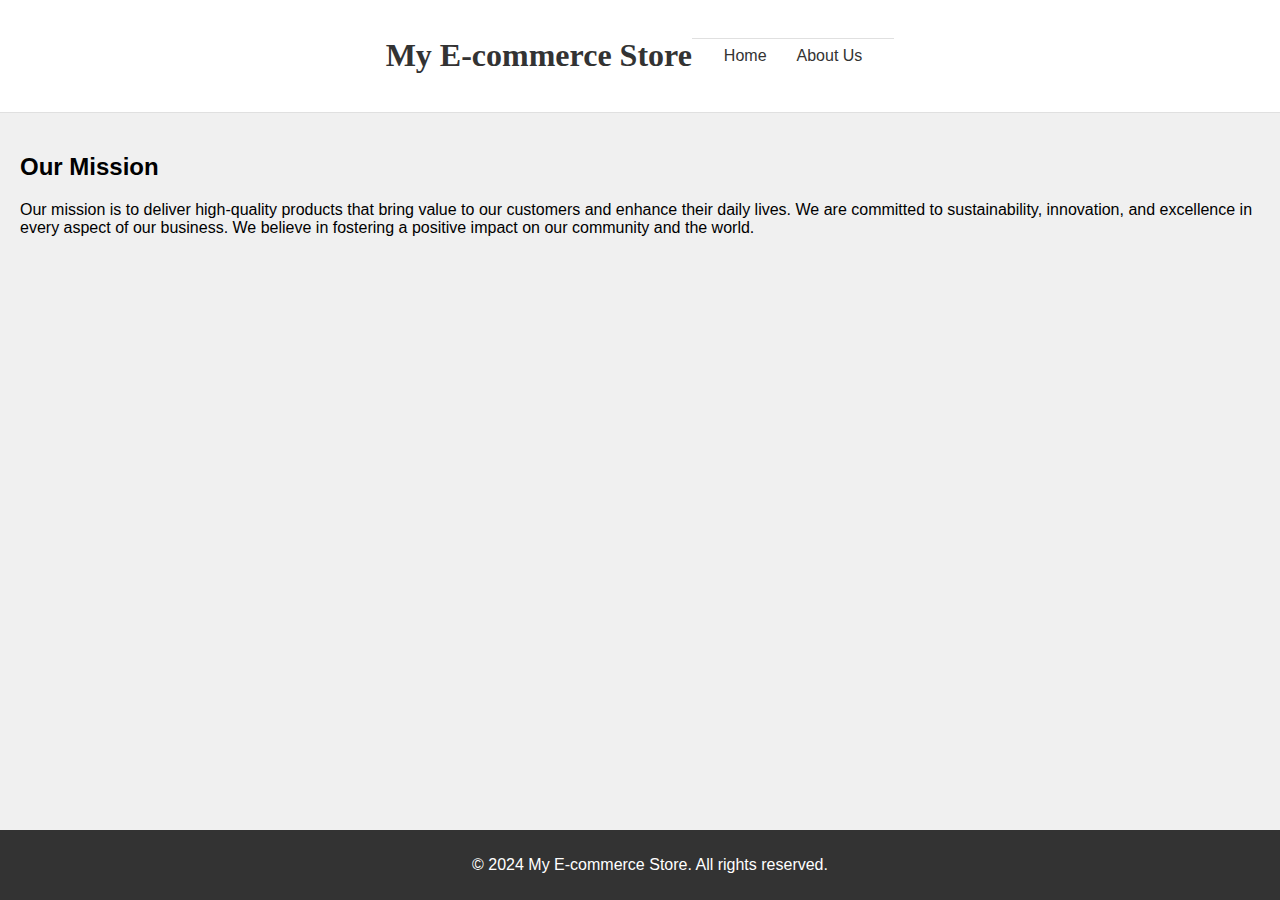
==== about.html @ 1c250638 "added aobut us page" ====
<!DOCTYPE html>
<html lang="en">
<head>
    <meta charset="UTF-8">
    <meta name="viewport" content="width=device-width, initial-scale=1.0">
    <title>About Us - My E-commerce Store</title>
    <link rel="stylesheet" href="styles/main.css"> <!-- Link to your CSS file -->
</head>
<body>
    <!-- Header Section (Optional: If you want a consistent header) -->
    <header>
        <div class="header-main">
            <h1 class="site-logo">My E-commerce Store</h1>
            <nav class="navbar">
                <ul class="nav-links">
                    <li><a href="index.html">Home</a></li>
                    <li><a href="about.html">About Us</a></li> <!-- Current page link -->
                    <!-- Other links here -->
                </ul>
            </nav>
        </div>
    </header>

    <!-- Mission Statement Section -->
    <main>
        <section class="mission-statement">
            <h2>Our Mission</h2>
            <p>Our mission is to deliver high-quality products that bring value to our customers and enhance their daily lives. We are committed to sustainability, innovation, and excellence in every aspect of our business. We believe in fostering a positive impact on our community and the world.</p>
        </section>
    </main>

    <!-- Footer Section (Optional: Consistent footer across pages) -->
    <footer>
        <p>&copy; 2024 My E-commerce Store. All rights reserved.</p>
    </footer>
</body>
</html>
---- styles/main.css ----
/* General Body Styling */
body {
    font-family: Arial, sans-serif;
    margin: 0;
    padding: 0;
    background-color: #f0f0f0;
}

/* Top Banner Styling */
.top-banner {
    background-color: #f5f5f5;
    text-align: center;
    padding: 0.5rem;
    font-size: 0.9rem;
    color: #333;
}

/* Main Header Styling */
.header-main {
    display: flex;
    justify-content: center; /* Center all items horizontally */
    align-items: center;
    padding: 1rem 2rem;
    background-color: white;
    border-bottom: 1px solid #e0e0e0;
    position: relative; /* Allows absolute positioning for icons */
}

.site-logo {
    font-family: 'EB Garamond', serif;
    font-size: 2rem;
    font-weight: 600;
    color: #333;
    text-align: center;}

/* Icons on the Right Side */
.header-icons {
    position: absolute; /* Positions icons independently from other elements */
    right: 2rem; /* Aligns icons to the right edge */
    display: flex;
    gap: 20px;
}

.icon {
    width: 24px;
    height: 24px;
    vertical-align: middle;
}

/* Navigation Menu Styling */
.navbar {
    background-color: white;
    border-top: 1px solid #e0e0e0;
    padding: 0.5rem 2rem;
    text-align: center;
}

.nav-links {
    list-style: none;
    display: flex;
    justify-content: center;
    gap: 30px;
    margin: 0;
    padding: 0;
}

.nav-links li a {
    text-decoration: none;
    color: #333;
    font-size: 1rem;
    font-weight: 500;
    transition: color 0.3s;
}

.nav-links li a:hover {
    color: #666;
}

/* Main Content Styling */
main {
    padding: 20px;
}

.product {
    border: 1px solid #ccc;
    padding: 15px;
    margin: 10px 0;
    background-color: white;
}

/* Footer Styling */
footer {
    text-align: center;
    padding: 10px;
    background-color: #333;
    color: white;
    position: fixed;
    bottom: 0;
    width: 100%;
}
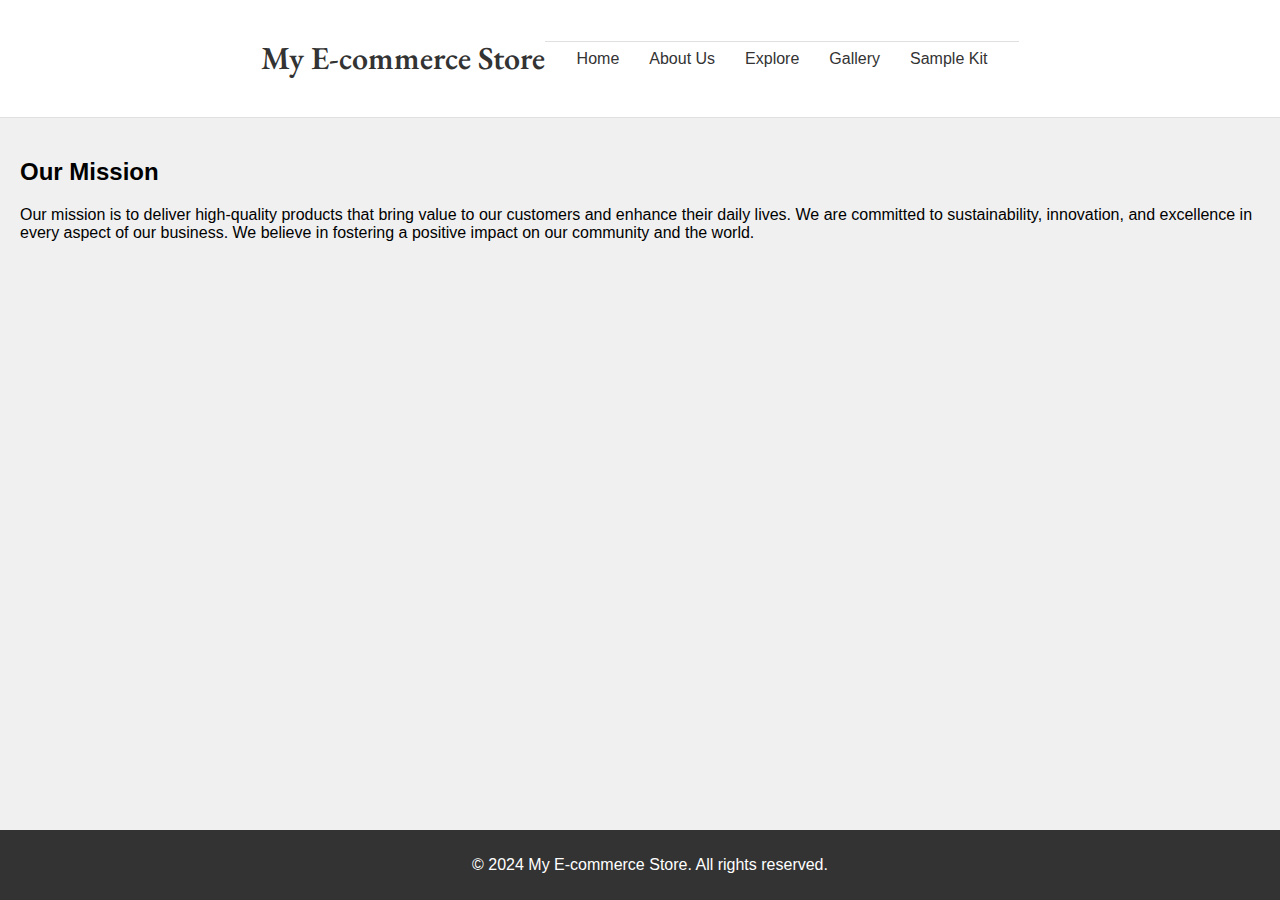
==== commit a62b0718: "changes made to font" ====
--- a/about.html
+++ b/about.html
@@ -1,11 +1,16 @@
 <!DOCTYPE html>
 <html lang="en">
-<head>
-    <meta charset="UTF-8">
-    <meta name="viewport" content="width=device-width, initial-scale=1.0">
-    <title>About Us - My E-commerce Store</title>
-    <link rel="stylesheet" href="styles/main.css"> <!-- Link to your CSS file -->
-</head>
+    <head>
+        <meta charset="UTF-8">
+        <meta name="viewport" content="width=device-width, initial-scale=1.0">
+        <title>Ruben & David</title>
+        
+        <!-- Google Fonts: EB Garamond -->
+        <link href="https://fonts.googleapis.com/css2?family=EB+Garamond&display=swap" rel="stylesheet">
+        
+        <!-- Link to CSS file -->
+        <link rel="stylesheet" href="styles/main.css">
+    </head>
 <body>
     <!-- Header Section (Optional: If you want a consistent header) -->
     <header>
@@ -15,6 +20,9 @@
                 <ul class="nav-links">
                     <li><a href="index.html">Home</a></li>
                     <li><a href="about.html">About Us</a></li> <!-- Current page link -->
+                    <li><a href="explore.html">Explore</a></li>
+                    <li><a href="gallery.html">Gallery</a></li>
+                    <li><a href="sample.html">Sample Kit</a></li> 
                     <!-- Other links here -->
                 </ul>
             </nav>
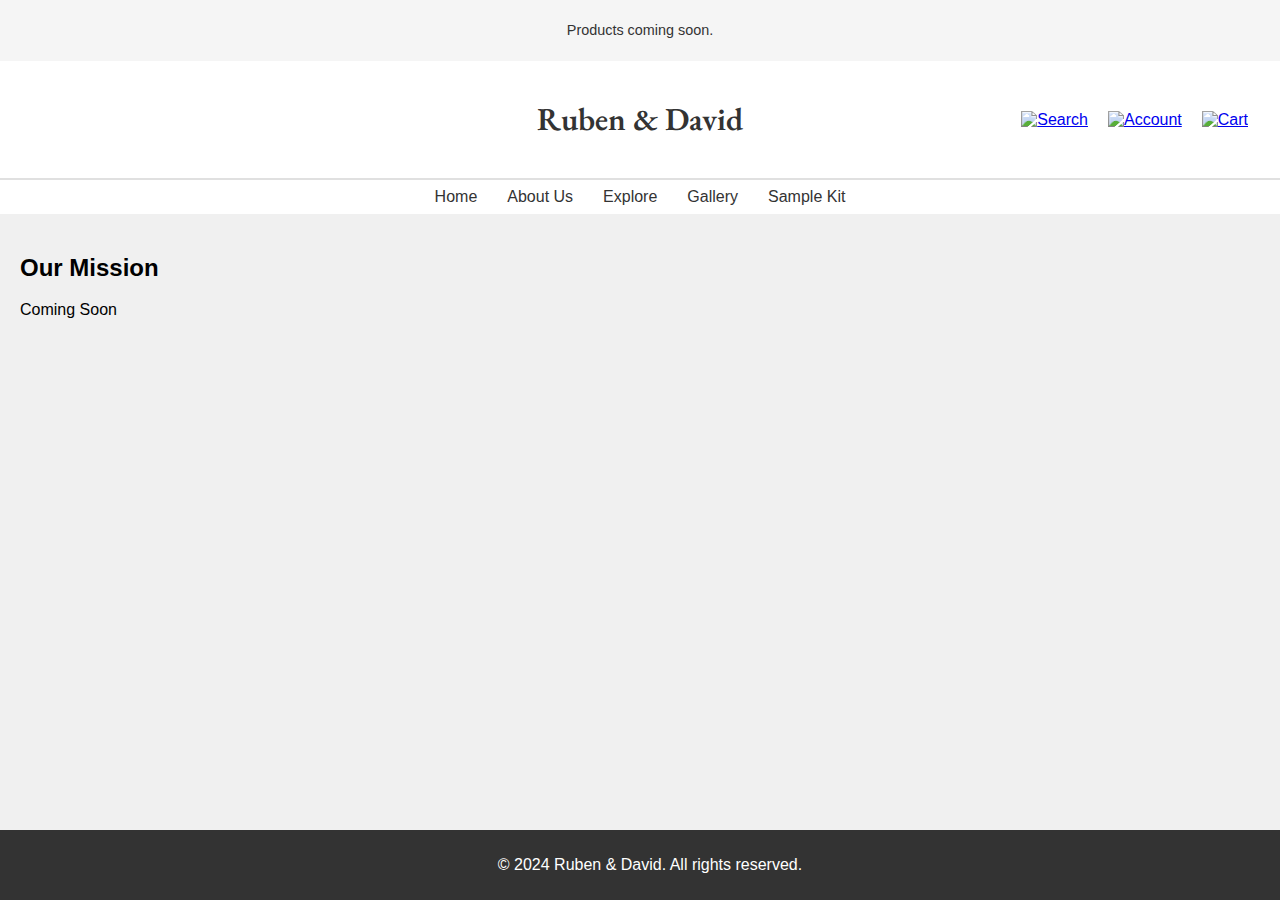
==== commit f9c6d25c: "Changes made to pages" ====
--- a/about.html
+++ b/about.html
@@ -1,45 +1,61 @@
 <!DOCTYPE html>
 <html lang="en">
-    <head>
-        <meta charset="UTF-8">
-        <meta name="viewport" content="width=device-width, initial-scale=1.0">
-        <title>Ruben & David</title>
-        
-        <!-- Google Fonts: EB Garamond -->
-        <link href="https://fonts.googleapis.com/css2?family=EB+Garamond&display=swap" rel="stylesheet">
-        
-        <!-- Link to CSS file -->
-        <link rel="stylesheet" href="styles/main.css">
-    </head>
+<head>
+    <meta charset="UTF-8">
+    <meta name="viewport" content="width=device-width, initial-scale=1.0">
+    <title>Ruben & David</title>
+    
+    <!-- Google Fonts: EB Garamond -->
+    <link href="https://fonts.googleapis.com/css2?family=EB+Garamond&display=swap" rel="stylesheet">
+    
+    <!-- Link to CSS file -->
+    <link rel="stylesheet" href="styles/main.css">
+</head>
 <body>
-    <!-- Header Section (Optional: If you want a consistent header) -->
-    <header>
-        <div class="header-main">
-            <h1 class="site-logo">My E-commerce Store</h1>
-            <nav class="navbar">
-                <ul class="nav-links">
-                    <li><a href="index.html">Home</a></li>
-                    <li><a href="about.html">About Us</a></li> <!-- Current page link -->
-                    <li><a href="explore.html">Explore</a></li>
-                    <li><a href="gallery.html">Gallery</a></li>
-                    <li><a href="sample.html">Sample Kit</a></li> 
-                    <!-- Other links here -->
-                </ul>
-            </nav>
+
+<!-- Header Section -->
+<header>
+    <div class="top-banner">
+        <p>Products coming soon.</p>
+    </div>
+
+    <div class="header-main">
+        <!-- Centered Logo or Title -->
+        <h1 class="site-logo">Ruben & David</h1>
+
+        <!-- Icons on the Right -->
+        <div class="header-icons">
+            <a href="#"><img src="path/to/search-icon.png" alt="Search" class="icon"></a>
+            <a href="#"><img src="path/to/account-icon.png" alt="Account" class="icon"></a>
+            <a href="#"><img src="path/to/cart-icon.png" alt="Cart" class="icon"></a>
         </div>
-    </header>
+    </div>
 
-    <!-- Mission Statement Section -->
+    <!-- Navigation Menu -->
+    <nav class="navbar">
+        <ul class="nav-links">
+            <li><a href="index.html">Home</a></li> <!-- Current page link -->
+            <li><a href="about.html">About Us</a></li>
+            <li><a href="explore.html">Explore</a></li>
+            <li><a href="gallery.html">Gallery</a></li>
+            <li><a href="sample.html">Sample Kit</a></li>
+        </ul>
+    </nav>
+
+</header>
+    
+    <!-- Main Content -->
     <main>
-        <section class="mission-statement">
-            <h2>Our Mission</h2>
-            <p>Our mission is to deliver high-quality products that bring value to our customers and enhance their daily lives. We are committed to sustainability, innovation, and excellence in every aspect of our business. We believe in fostering a positive impact on our community and the world.</p>
-        </section>
+        <h2>Our Mission</h2>
+        <p>Coming Soon</p>
     </main>
+    
+    <!-- Footer Section -->
+    <footer>
+        <p>&copy; 2024 Ruben & David. All rights reserved.</p>
+    </footer>
 
-    <!-- Footer Section (Optional: Consistent footer across pages) -->
-    <footer>
-        <p>&copy; 2024 My E-commerce Store. All rights reserved.</p>
-    </footer>
+    <!-- Link to JavaScript file -->
+    <script src="scripts/main.js"></script>
 </body>
 </html>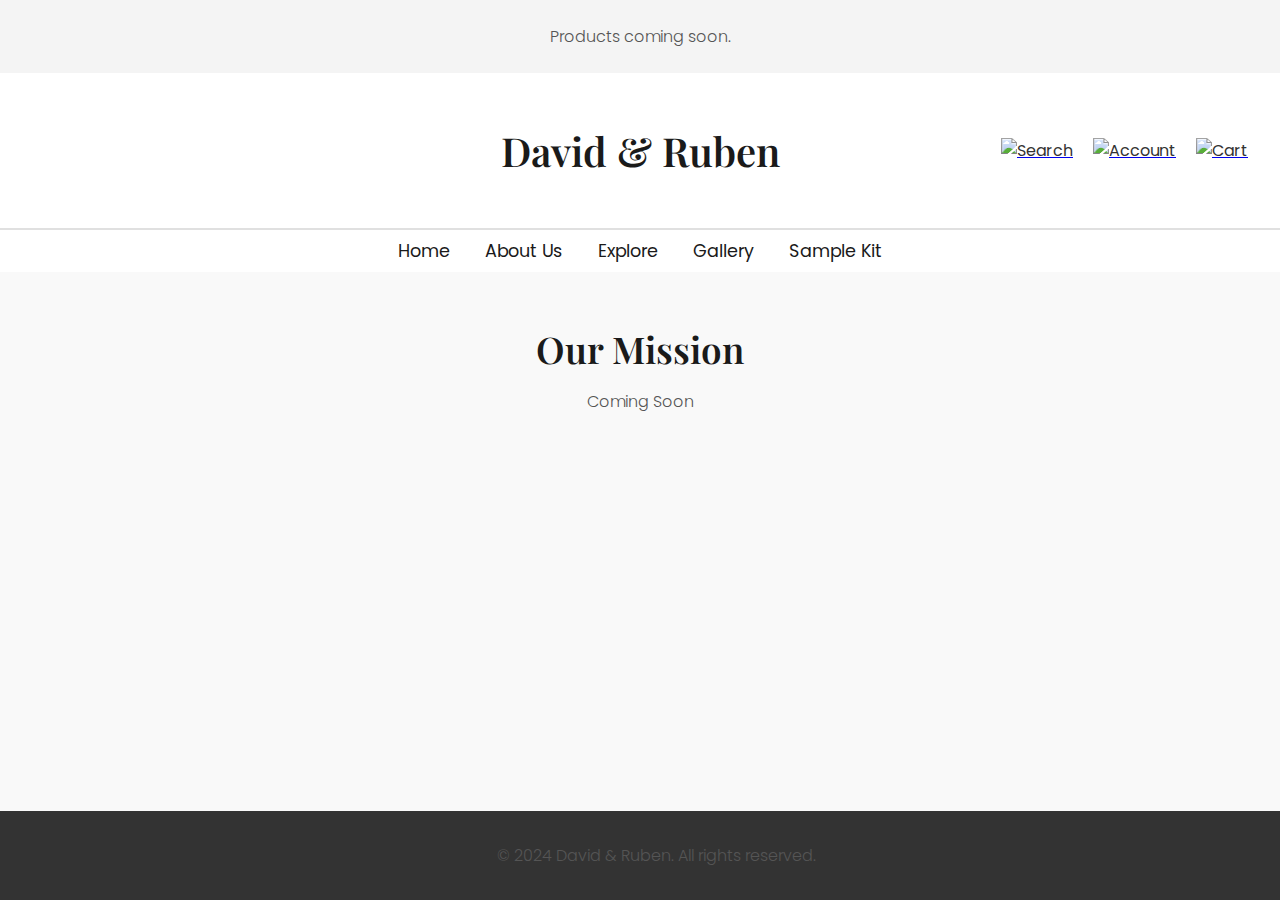
==== commit 5c9ef195: "Changes made to company name, font, and colors" ====
--- a/about.html
+++ b/about.html
@@ -3,10 +3,10 @@
 <head>
     <meta charset="UTF-8">
     <meta name="viewport" content="width=device-width, initial-scale=1.0">
-    <title>Ruben & David</title>
+    <title>David & Ruben</title>
     
     <!-- Google Fonts: EB Garamond -->
-    <link href="https://fonts.googleapis.com/css2?family=EB+Garamond&display=swap" rel="stylesheet">
+    <link href="https://fonts.googleapis.com/css2?family=Poppins:wght@300;400;600&family=Playfair+Display:wght@400;600&display=swap" rel="stylesheet">
     
     <!-- Link to CSS file -->
     <link rel="stylesheet" href="styles/main.css">
@@ -21,7 +21,7 @@
 
     <div class="header-main">
         <!-- Centered Logo or Title -->
-        <h1 class="site-logo">Ruben & David</h1>
+        <h1 class="site-logo">David & Ruben</h1>
 
         <!-- Icons on the Right -->
         <div class="header-icons">
@@ -52,7 +52,7 @@
     
     <!-- Footer Section -->
     <footer>
-        <p>&copy; 2024 Ruben & David. All rights reserved.</p>
+        <p>&copy; 2024 David & Ruben. All rights reserved.</p>
     </footer>
 
     <!-- Link to JavaScript file -->
--- a/styles/main.css
+++ b/styles/main.css
@@ -1,50 +1,56 @@
 /* General Body Styling */
 body {
-    font-family: Arial, sans-serif;
+    font-family: 'Poppins', sans-serif; /* Sleek sans-serif for general text */
     margin: 0;
     padding: 0;
-    background-color: #f0f0f0;
+    background-color: #f9f9f9;
+    color: #333;
 }
 
 /* Top Banner Styling */
 .top-banner {
-    background-color: #f5f5f5;
+    background-color: #f4f4f4;
     text-align: center;
     padding: 0.5rem;
     font-size: 0.9rem;
     color: #333;
+    font-weight: 300; /* Lighter weight for a refined look */
 }
 
 /* Main Header Styling */
 .header-main {
     display: flex;
-    justify-content: center; /* Center all items horizontally */
+    justify-content: center;
     align-items: center;
-    padding: 1rem 2rem;
+    padding: 1.5rem 2rem;
     background-color: white;
     border-bottom: 1px solid #e0e0e0;
-    position: relative; /* Allows absolute positioning for icons */
+    position: relative;
 }
 
+/* Logo Styling */
 .site-logo {
-    font-family: 'EB Garamond', serif;
-    font-size: 2rem;
+    font-family: 'Playfair Display', serif; /* Classic serif for logo */
+    font-size: 2.5rem;
     font-weight: 600;
-    color: #333;
-    text-align: center;}
+    color: #1a1a1a; /* Darker shade for a sophisticated look */
+    text-align: center;
+    flex-grow: 1;
+}
 
-/* Icons on the Right Side */
+/* Header Icons Styling */
 .header-icons {
-    position: absolute; /* Positions icons independently from other elements */
-    right: 2rem; /* Aligns icons to the right edge */
+    position: absolute;
+    right: 2rem;
     display: flex;
-    gap: 20px;
+    gap: 20px; /* Consistent icon spacing */
 }
 
 .icon {
-    width: 24px;
-    height: 24px;
+    width: 20px;
+    height: 20px;
     vertical-align: middle;
+    color: #333;
 }
 
 /* Navigation Menu Styling */
@@ -59,16 +65,17 @@
     list-style: none;
     display: flex;
     justify-content: center;
-    gap: 30px;
+    gap: 35px;
     margin: 0;
     padding: 0;
 }
 
 .nav-links li a {
     text-decoration: none;
-    color: #333;
-    font-size: 1rem;
-    font-weight: 500;
+    font-family: 'Poppins', sans-serif;
+    color: #1a1a1a;
+    font-size: 1.1rem; /* Slightly larger and more refined */
+    font-weight: 400;
     transition: color 0.3s;
 }
 
@@ -76,24 +83,40 @@
     color: #666;
 }
 
+/* Section Headings (Like "Scented Icons") */
+h2 {
+    font-family: 'Playfair Display', serif;
+    font-size: 2.3rem; /* Slightly reduced for elegance */
+    font-weight: 600;
+    color: #1a1a1a;
+    text-align: center;
+    margin-top: 2rem;
+    margin-bottom: 1rem;
+}
+
+/* Subheadings and Paragraphs */
+p, h3 {
+    font-family: 'Poppins', sans-serif;
+    font-size: 1rem;
+    font-weight: 300;
+    color: #555;
+    text-align: center;
+}
+
 /* Main Content Styling */
 main {
     padding: 20px;
-}
-
-.product {
-    border: 1px solid #ccc;
-    padding: 15px;
-    margin: 10px 0;
-    background-color: white;
+    text-align: center;
 }
 
 /* Footer Styling */
 footer {
     text-align: center;
-    padding: 10px;
+    padding: 1rem;
     background-color: #333;
-    color: white;
+    color: #aaa; /* Subtle gray for footer text */
+    font-family: 'Poppins', sans-serif;
+    font-size: 0.8rem; /* Smaller font size for subtlety */
     position: fixed;
     bottom: 0;
     width: 100%;
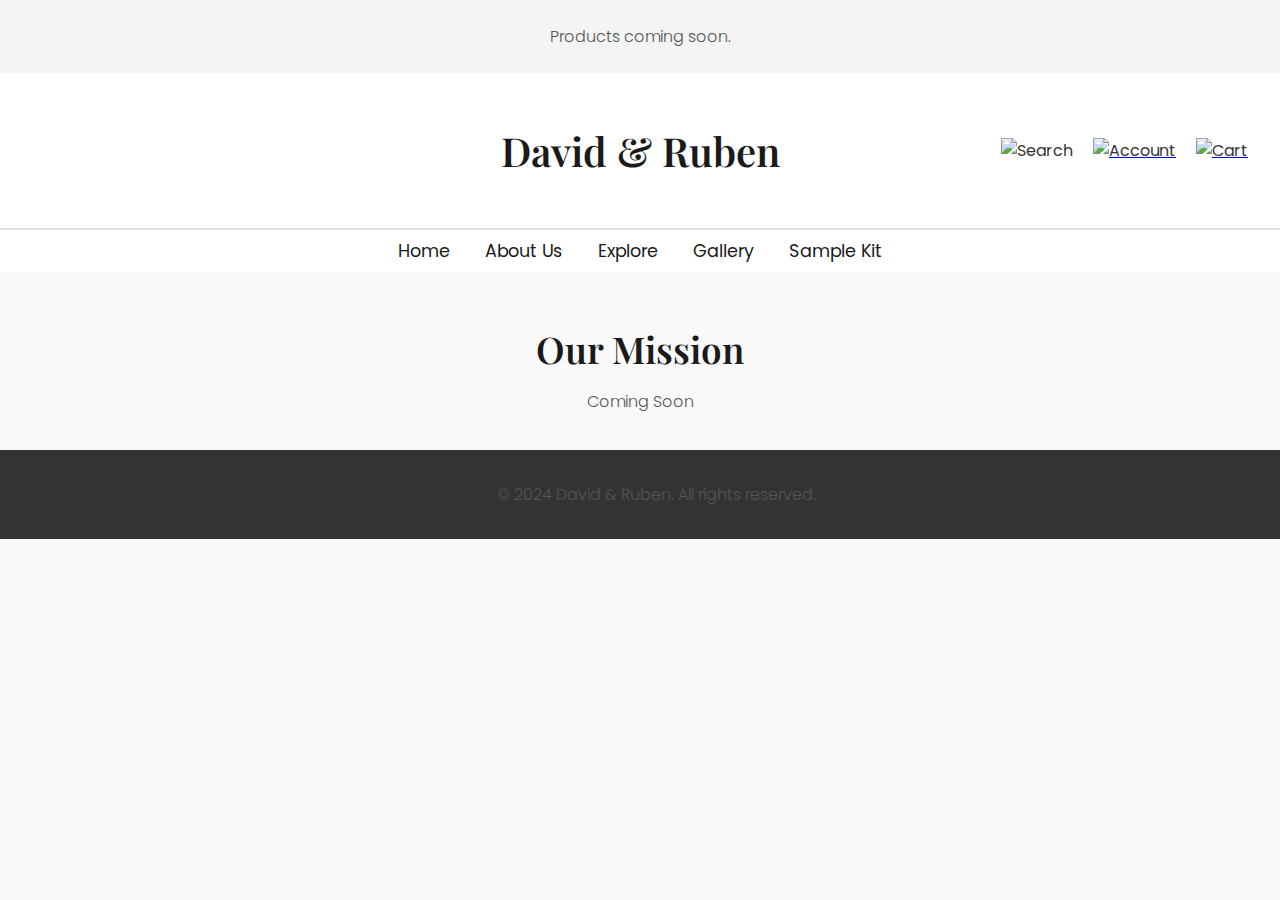
==== commit 439b433f: "added funtionality to search icon" ====
--- a/about.html
+++ b/about.html
@@ -25,9 +25,15 @@
 
         <!-- Icons on the Right -->
         <div class="header-icons">
-            <a href="#"><img src="path/to/search-icon.png" alt="Search" class="icon"></a>
-            <a href="#"><img src="path/to/account-icon.png" alt="Account" class="icon"></a>
-            <a href="#"><img src="path/to/cart-icon.png" alt="Cart" class="icon"></a>
+            <!-- Search Icon with Dropdown -->
+            <div class="search-container">
+                <img src="images/search-icon.png" alt="Search" class="icon" id="search-icon">
+                <input type="text" id="search-input" class="search-input" placeholder="Search our catalogue">
+            </div>
+            
+            <!-- Other icons -->
+            <a href="account.html"><img src="images/account-icon.png" alt="Account" class="icon"></a>
+            <a href="cart.html"><img src="images/cart-icon.png" alt="Cart" class="icon"></a>
         </div>
     </div>
 
--- a/styles/main.css
+++ b/styles/main.css
@@ -53,6 +53,37 @@
     color: #333;
 }
 
+/* Search Container Styling */
+.search-container {
+    position: relative;
+    display: inline-block;
+}
+
+#search-icon {
+    cursor: pointer;
+}
+
+/* Search Input Field (Initially Hidden) */
+.search-input {
+    display: none; /* Hidden initially */
+    width: 200px;
+    padding: 0.5rem;
+    font-size: 1rem;
+    border: 1px solid #ccc;
+    border-radius: 5px;
+    outline: none;
+    position: absolute;
+    top: 0;
+    right: 0;
+    z-index: 1;
+    transition: width 0.3s ease;
+}
+
+/* Show Search Input Field */
+.search-container.active .search-input {
+    display: block;
+}
+
 /* Navigation Menu Styling */
 .navbar {
     background-color: white;
@@ -117,7 +148,69 @@
     color: #aaa; /* Subtle gray for footer text */
     font-family: 'Poppins', sans-serif;
     font-size: 0.8rem; /* Smaller font size for subtlety */
-    position: fixed;
+    position: static;
     bottom: 0;
     width: 100%;
+}
+
+/* Style for the Homepage Hero Image */
+.homepage-image {
+    display: flex;
+    justify-content: center;
+    align-items: center;
+    padding: 2rem 0;
+    background-color: white; /* Matches website background */
+}
+
+.hero-image {
+    max-width: 80%; /* Adjust this percentage to control image size */
+    height: auto;
+    border-radius: 5px; /* Optional: add rounded corners */
+    box-shadow: 0px 4px 8px rgba(0, 0, 0, 0.2); /* Soft shadow for depth */
+}
+
+/* Responsive Design - Mobile Adjustments */
+@media (max-width: 768px) {
+    /* Adjust logo font size */
+    .site-logo {
+        font-size: 1.8rem;
+    }
+
+    /* Stack navigation links vertically */
+    .nav-links {
+        flex-direction: column;
+        gap: 15px; /* Smaller gap for mobile */
+    }
+
+    /* Align header icons and adjust size */
+    .header-icons {
+        position: static;
+        justify-content: center;
+        margin-top: 1rem;
+    }
+
+    .icon {
+        width: 18px;
+        height: 18px;
+    }
+
+    /* Adjust padding and layout of homepage image */
+    .homepage-image {
+        padding: 1rem 0;
+    }
+
+    .hero-image {
+        max-width: 100%; /* Make image full width */
+    }
+
+    /* Reduce footer padding and font size */
+    footer {
+        font-size: 0.7rem;
+        padding: 0.5rem;
+    }
+
+    /* Reduce padding in main content */
+    main {
+        padding: 1rem;
+    }
 }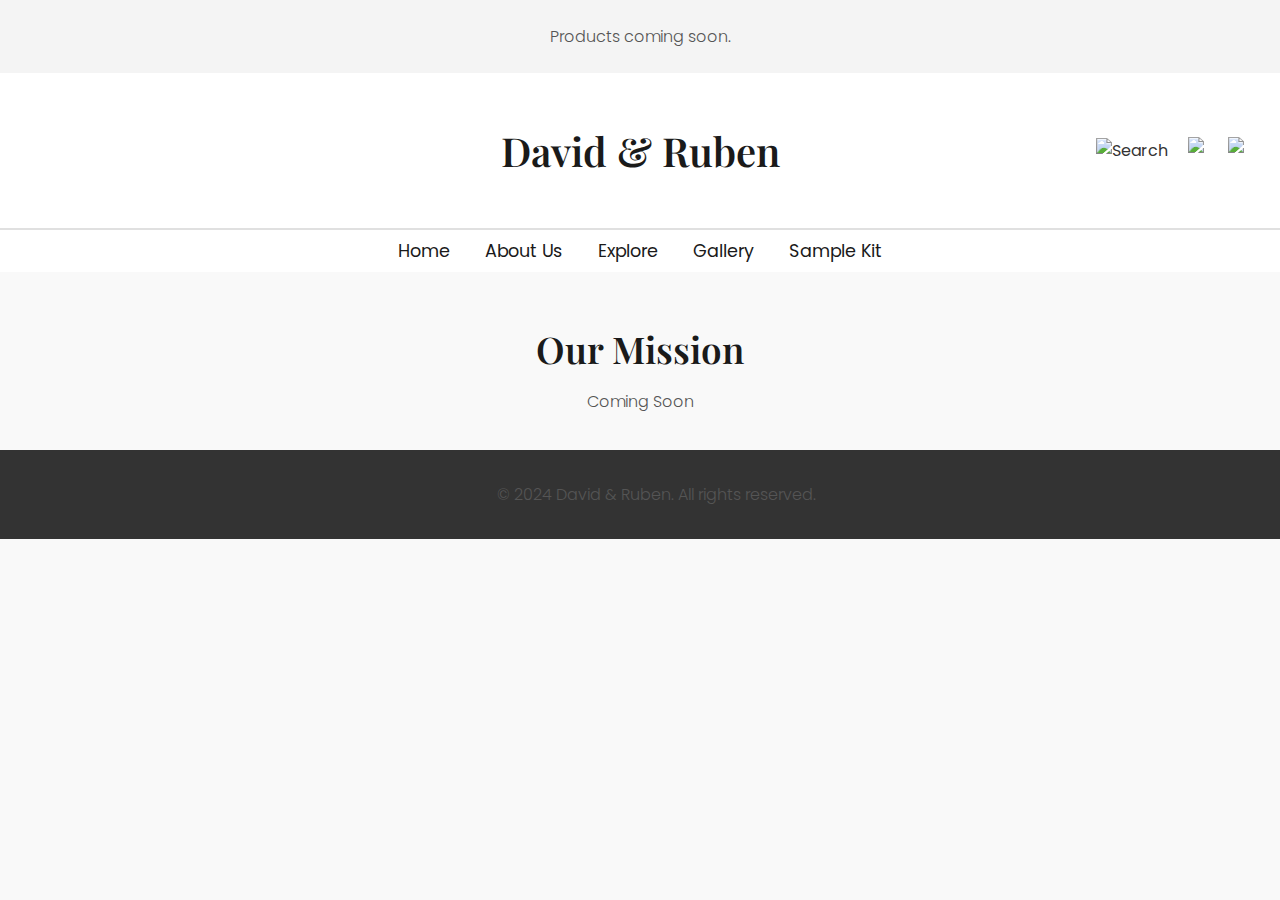
==== commit 8741989d: "added panels to account and cart icons" ====
--- a/about.html
+++ b/about.html
@@ -31,9 +31,36 @@
                 <input type="text" id="search-input" class="search-input" placeholder="Search our catalogue">
             </div>
             
-            <!-- Other icons -->
-            <a href="account.html"><img src="images/account-icon.png" alt="Account" class="icon"></a>
-            <a href="cart.html"><img src="images/cart-icon.png" alt="Cart" class="icon"></a>
+            <!-- Account and Cart icons with JavaScript to open sliding panels -->
+            <img src="images/account-icon.png" alt="Account" class="icon" onclick="openPanel('account-panel')">
+            <img src="images/cart-icon.png" alt="Cart" class="icon" onclick="openPanel('cart-panel')">
+        </div>
+        
+        <!-- Account Panel -->
+        <div class="panel" id="account-panel">
+            <button class="close-btn" onclick="closePanel('account-panel')">&times;</button>
+            <h2>My Account</h2>
+            <form>
+                <label for="email">Email</label>
+                <input type="email" id="email" placeholder="Enter your email">
+                
+                <label for="password">Password</label>
+                <input type="password" id="password" placeholder="Enter your password">
+                
+                <button type="submit">Sign In</button>
+                <p><a href="#">Forgot your password?</a></p>
+                <hr>
+                <p>Don't have an account?</p>
+                <button type="button">Create an Account</button>
+            </form>
+        </div>
+        
+        <!-- Cart Panel -->
+        <div class="panel" id="cart-panel">
+            <button class="close-btn" onclick="closePanel('cart-panel')">&times;</button>
+            <h2>Shopping Cart</h2>
+            <p>Your cart is currently empty.</p>
+            <!-- Add cart items dynamically or list items here if available -->
         </div>
     </div>
 
--- a/styles/main.css
+++ b/styles/main.css
@@ -213,4 +213,66 @@
     main {
         padding: 1rem;
     }
+}
+
+/* Panel Styling */
+.panel {
+    position: fixed;
+    top: 0;
+    right: -100%; /* Initially hidden off-screen */
+    width: 300px;
+    height: 100%;
+    background-color: white;
+    box-shadow: -2px 0 5px rgba(0, 0, 0, 0.2);
+    padding: 20px;
+    overflow-y: auto;
+    transition: right 0.3s ease;
+    z-index: 1000;
+}
+
+/* Close Button */
+.close-btn {
+    background: none;
+    border: none;
+    font-size: 1.5rem;
+    font-weight: bold;
+    color: #333;
+    cursor: pointer;
+    position: absolute;
+    top: 10px;
+    right: 10px;
+}
+
+/* Panel Heading and Form */
+.panel h2 {
+    font-family: 'Playfair Display', serif;
+    color: #333;
+}
+
+.panel form {
+    display: flex;
+    flex-direction: column;
+}
+
+.panel form input[type="email"],
+.panel form input[type="password"] {
+    padding: 0.5rem;
+    margin: 10px 0;
+    border: 1px solid #ccc;
+    border-radius: 5px;
+}
+
+.panel form button {
+    background-color: black;
+    color: white;
+    padding: 0.5rem;
+    border: none;
+    border-radius: 5px;
+    cursor: pointer;
+    margin-top: 10px;
+}
+
+/* Show panel by changing its right property */
+.panel.active {
+    right: 0;
 }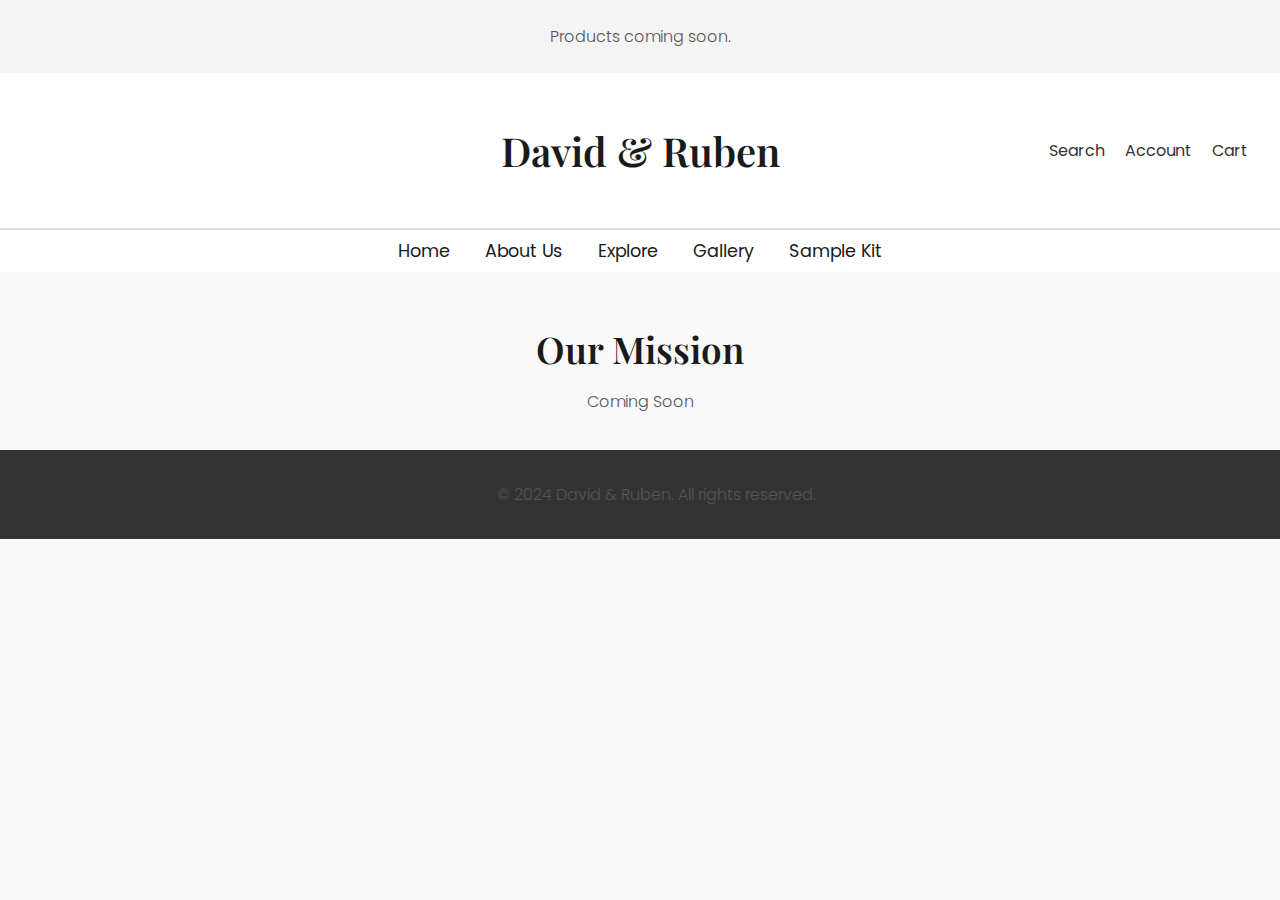
==== commit ee3cc278: "made changes to icons" ====
--- a/about.html
+++ b/about.html
@@ -25,15 +25,15 @@
 
         <!-- Icons on the Right -->
         <div class="header-icons">
-            <!-- Search Icon with Dropdown -->
+            <!-- Search Text with Dropdown -->
             <div class="search-container">
-                <img src="images/search-icon.png" alt="Search" class="icon" id="search-icon">
+                <span id="search-icon" class="icon-text">Search</span>
                 <input type="text" id="search-input" class="search-input" placeholder="Search our catalogue">
             </div>
             
-            <!-- Account and Cart icons with JavaScript to open sliding panels -->
-            <img src="images/account-icon.png" alt="Account" class="icon" onclick="openPanel('account-panel')">
-            <img src="images/cart-icon.png" alt="Cart" class="icon" onclick="openPanel('cart-panel')">
+            <!-- Account and Cart Text Icons -->
+            <span class="icon-text" onclick="openPanel('account-panel')">Account</span>
+            <span class="icon-text" onclick="openPanel('cart-panel')">Cart</span>
         </div>
         
         <!-- Account Panel -->
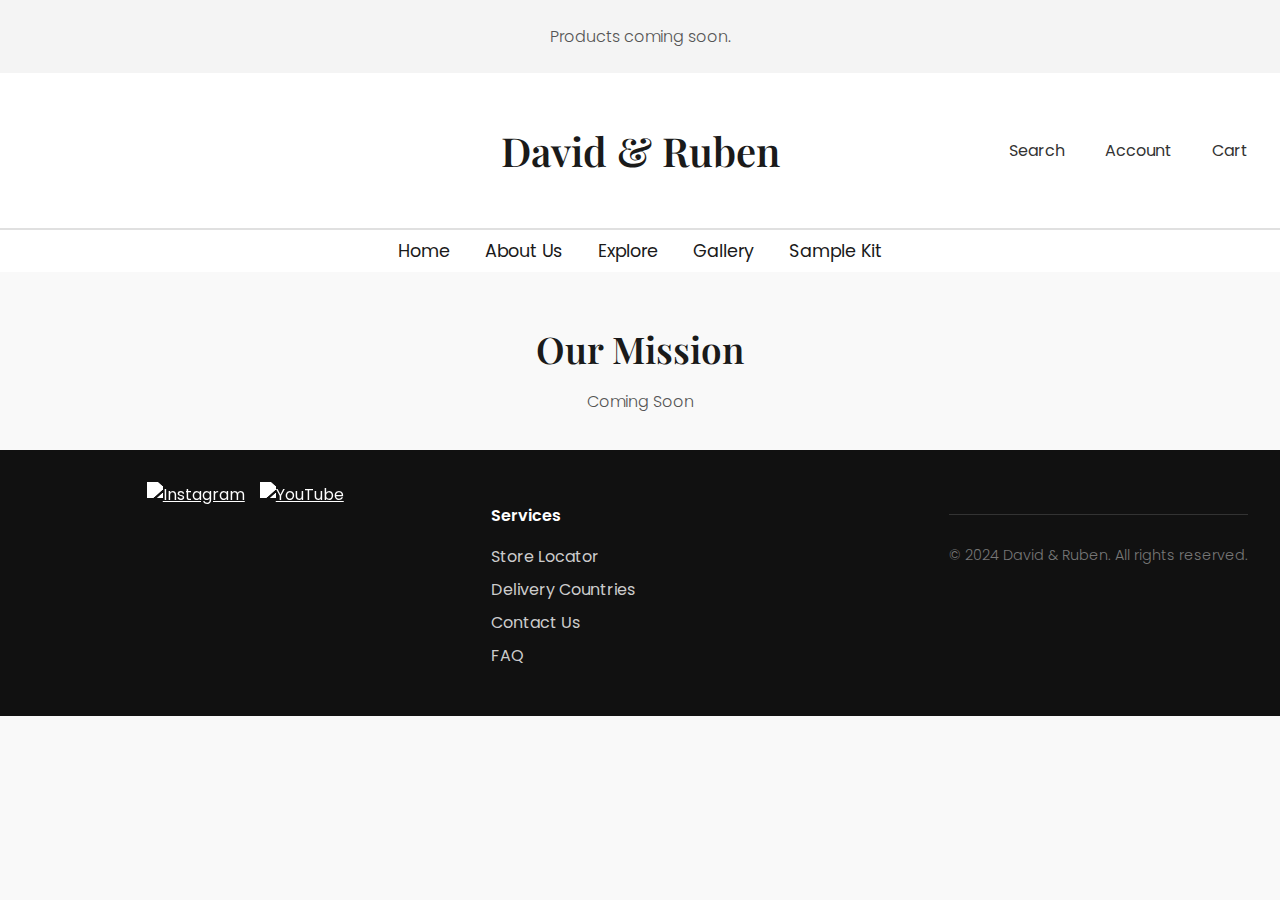
==== commit 4cb48d60: "updated footer section" ====
--- a/about.html
+++ b/about.html
@@ -83,9 +83,36 @@
         <p>Coming Soon</p>
     </main>
     
-    <!-- Footer Section -->
-    <footer>
-        <p>&copy; 2024 David & Ruben. All rights reserved.</p>
+    <!-- Footer section -->
+    <footer class="footer">
+        <div class="footer-content">
+            <!-- Social Media Icons -->
+            <div class="footer-section social-icons">
+                <a href="https://www.instagram.com" target="_blank">
+                    <img src="images/instagram-icon.png" alt="Instagram" class="social-icon">
+                </a>
+                <a href="https://www.youtube.com" target="_blank">
+                    <img src="images/youtube-icon.png" alt="YouTube" class="social-icon">
+                </a>
+            </div>
+    
+            <!-- Other sections (Services, Fragrances, Account & Legal) -->
+            <div class="footer-section">
+                <h4>Services</h4>
+                <ul>
+                    <li><a href="#">Store Locator</a></li>
+                    <li><a href="#">Delivery Countries</a></li>
+                    <li><a href="#">Contact Us</a></li>
+                    <li><a href="#">FAQ</a></li>
+                </ul>
+            </div>
+    
+            <!-- Other footer sections... -->
+    
+            <div class="footer-bottom">
+                <p>© 2024 David & Ruben. All rights reserved.</p>
+            </div>
+        </div>
     </footer>
 
     <!-- Link to JavaScript file -->
--- a/styles/main.css
+++ b/styles/main.css
@@ -36,6 +36,20 @@
     color: #1a1a1a; /* Darker shade for a sophisticated look */
     text-align: center;
     flex-grow: 1;
+}
+
+/* Styling for Text Icons as Links (Search, Account, Cart) */
+.icon-text {
+    font-family: 'Poppins', sans-serif;
+    font-size: 1rem;
+    color: #333;
+    cursor: pointer; /* Displays a pointer cursor on hover */
+    margin-left: 20px;
+    transition: color 0.3s; /* Smooth color transition on hover */
+}
+
+.icon-text:hover {
+    color: #666; /* Changes color on hover to indicate it’s clickable */
 }
 
 /* Header Icons Styling */
@@ -141,16 +155,85 @@
 }
 
 /* Footer Styling */
-footer {
-    text-align: center;
-    padding: 1rem;
-    background-color: #333;
-    color: #aaa; /* Subtle gray for footer text */
+.footer {
+    background-color: #111; /* Dark background for high contrast */
+    color: white;
+    padding: 2rem;
     font-family: 'Poppins', sans-serif;
-    font-size: 0.8rem; /* Smaller font size for subtlety */
-    position: static;
-    bottom: 0;
-    width: 100%;
+}
+
+.footer-content {
+    display: flex;
+    justify-content: space-between;
+    flex-wrap: wrap;
+    gap: 2rem;
+}
+
+.footer-section {
+    flex: 1;
+    min-width: 200px;
+}
+
+.footer-section h4 {
+    color: white;
+    font-weight: 600;
+    margin-bottom: 1rem;
+}
+
+.footer-section ul {
+    list-style-type: none;
+    padding: 0;
+}
+
+.footer-section ul li {
+    margin-bottom: 0.5rem;
+}
+
+.footer-section ul li a {
+    color: #ccc;
+    text-decoration: none;
+    transition: color 0.3s; /* Smooth color transition on hover */
+}
+
+.footer-section ul li a:hover {
+    color: white;
+}
+
+/* Footer Bottom Section */
+.footer-bottom {
+    text-align: center;
+    margin-top: 2rem;
+    padding-top: 1rem;
+    border-top: 1px solid #333;
+}
+
+.footer-bottom p {
+    color: #777;
+    font-size: 0.9rem;
+    margin-bottom: 1rem;
+}
+
+/* Social Media Icons Styling */
+.social-icons {
+    display: flex;
+    gap: 15px;
+    justify-content: center;
+    margin-bottom: 1rem;
+}
+
+.social-icons a {
+    display: inline-block;
+}
+
+.social-icon {
+    width: 30px;
+    height: 30px;
+    filter: brightness(0) invert(1); /* Makes the icon white to blend with the footer */
+    transition: transform 0.3s ease;
+}
+
+.social-icon:hover {
+    transform: scale(1.1); /* Slightly enlarges the icon on hover */
 }
 
 /* Style for the Homepage Hero Image */
